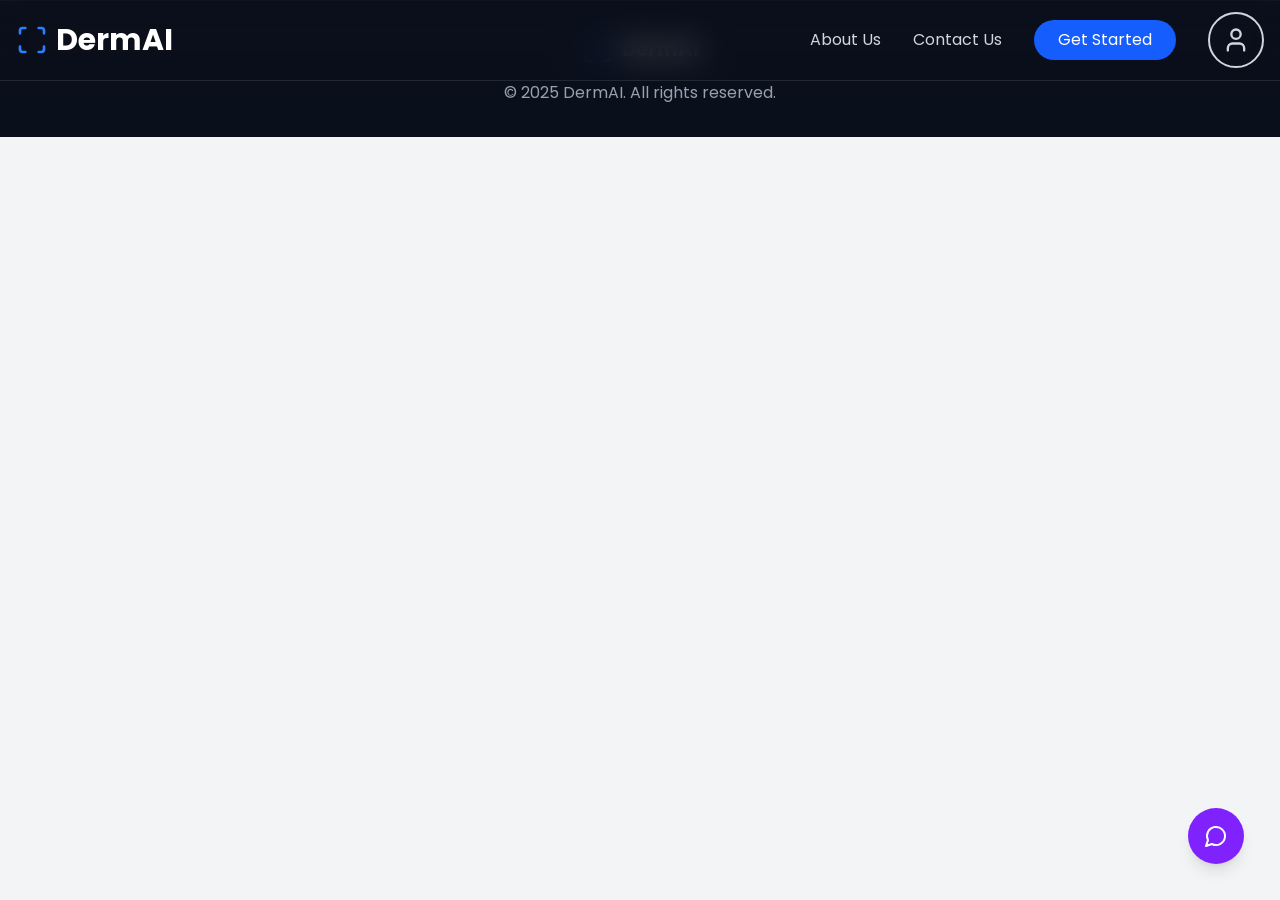
==== index.html @ a636738c "Updates" ====
<!doctype html>
<html lang="en">
  <head>
    <meta charset="UTF-8" />
    <link rel="icon" href="/scan.svg" className="text-white" />
    <meta name="viewport" content="width=device-width, initial-scale=1.0" />
    <title>DermAI</title>
    <script type="module" crossorigin src="/assets/index-eKebyWhx.js"></script>
    <link rel="stylesheet" crossorigin href="/assets/index-0vmcXvey.css">
  </head>
  <body>
    <div id="root"></div>
  </body>
</html>
---- assets/index-0vmcXvey.css ----
@import"https://fonts.googleapis.com/css2?family=Poppins:wght@300;400;600;700&display=swap";/*! tailwindcss v4.0.17 | MIT License | https://tailwindcss.com */@layer theme{:root,:host{--font-sans:ui-sans-serif,system-ui,sans-serif,"Apple Color Emoji","Segoe UI Emoji","Segoe UI Symbol","Noto Color Emoji";--font-mono:ui-monospace,SFMono-Regular,Menlo,Monaco,Consolas,"Liberation Mono","Courier New",monospace;--color-red-50:oklch(.971 .013 17.38);--color-red-400:oklch(.704 .191 22.216);--color-red-600:oklch(.577 .245 27.325);--color-red-700:oklch(.505 .213 27.518);--color-red-900:oklch(.396 .141 25.723);--color-yellow-400:oklch(.852 .199 91.936);--color-yellow-500:oklch(.795 .184 86.047);--color-green-100:oklch(.962 .044 156.743);--color-green-400:oklch(.792 .209 151.711);--color-green-500:oklch(.723 .219 149.579);--color-green-600:oklch(.627 .194 149.214);--color-green-700:oklch(.527 .154 150.069);--color-green-800:oklch(.448 .119 151.328);--color-blue-50:oklch(.97 .014 254.604);--color-blue-100:oklch(.932 .032 255.585);--color-blue-200:oklch(.882 .059 254.128);--color-blue-300:oklch(.809 .105 251.813);--color-blue-400:oklch(.707 .165 254.624);--color-blue-500:oklch(.623 .214 259.815);--color-blue-600:oklch(.546 .245 262.881);--color-blue-700:oklch(.488 .243 264.376);--color-blue-800:oklch(.424 .199 265.638);--color-blue-900:oklch(.379 .146 265.522);--color-violet-600:oklch(.541 .281 293.009);--color-violet-700:oklch(.491 .27 292.581);--color-purple-400:oklch(.714 .203 305.504);--color-purple-500:oklch(.627 .265 303.9);--color-purple-600:oklch(.558 .288 302.321);--color-purple-700:oklch(.496 .265 301.924);--color-pink-400:oklch(.718 .202 349.761);--color-gray-50:oklch(.985 .002 247.839);--color-gray-100:oklch(.967 .003 264.542);--color-gray-200:oklch(.928 .006 264.531);--color-gray-300:oklch(.872 .01 258.338);--color-gray-400:oklch(.707 .022 261.325);--color-gray-500:oklch(.551 .027 264.364);--color-gray-600:oklch(.446 .03 256.802);--color-gray-700:oklch(.373 .034 259.733);--color-gray-800:oklch(.278 .033 256.848);--color-gray-900:oklch(.21 .034 264.665);--color-black:#000;--color-white:#fff;--spacing:.25rem;--container-xs:20rem;--container-md:28rem;--container-2xl:42rem;--container-3xl:48rem;--container-4xl:56rem;--container-5xl:64rem;--container-6xl:72rem;--container-7xl:80rem;--text-xs:.75rem;--text-xs--line-height:calc(1/.75);--text-sm:.875rem;--text-sm--line-height:calc(1.25/.875);--text-base:1rem;--text-base--line-height: 1.5 ;--text-lg:1.125rem;--text-lg--line-height:calc(1.75/1.125);--text-xl:1.25rem;--text-xl--line-height:calc(1.75/1.25);--text-2xl:1.5rem;--text-2xl--line-height:calc(2/1.5);--text-3xl:1.875rem;--text-3xl--line-height: 1.2 ;--text-4xl:2.25rem;--text-4xl--line-height:calc(2.5/2.25);--text-5xl:3rem;--text-5xl--line-height:1;--text-7xl:4.5rem;--text-7xl--line-height:1;--font-weight-medium:500;--font-weight-semibold:600;--font-weight-bold:700;--font-weight-extrabold:800;--tracking-wider:.05em;--leading-relaxed:1.625;--radius-md:.375rem;--radius-lg:.5rem;--radius-xl:.75rem;--radius-2xl:1rem;--radius-3xl:1.5rem;--animate-pulse:pulse 2s cubic-bezier(.4,0,.6,1)infinite;--blur-md:12px;--blur-lg:16px;--blur-xl:24px;--blur-3xl:64px;--default-transition-duration:.15s;--default-transition-timing-function:cubic-bezier(.4,0,.2,1);--default-font-family:var(--font-sans);--default-mono-font-family:var(--font-mono)}}@layer base{*,:after,:before,::backdrop{box-sizing:border-box;border:0 solid;margin:0;padding:0}::file-selector-button{box-sizing:border-box;border:0 solid;margin:0;padding:0}html,:host{-webkit-text-size-adjust:100%;-moz-tab-size:4;tab-size:4;line-height:1.5;font-family:var(--default-font-family,ui-sans-serif,system-ui,sans-serif,"Apple Color Emoji","Segoe UI Emoji","Segoe UI Symbol","Noto Color Emoji");font-feature-settings:var(--default-font-feature-settings,normal);font-variation-settings:var(--default-font-variation-settings,normal);-webkit-tap-highlight-color:transparent}hr{height:0;color:inherit;border-top-width:1px}abbr:where([title]){-webkit-text-decoration:underline dotted;text-decoration:underline dotted}h1,h2,h3,h4,h5,h6{font-size:inherit;font-weight:inherit}a{color:inherit;-webkit-text-decoration:inherit;text-decoration:inherit}b,strong{font-weight:bolder}code,kbd,samp,pre{font-family:var(--default-mono-font-family,ui-monospace,SFMono-Regular,Menlo,Monaco,Consolas,"Liberation Mono","Courier New",monospace);font-feature-settings:var(--default-mono-font-feature-settings,normal);font-variation-settings:var(--default-mono-font-variation-settings,normal);font-size:1em}small{font-size:80%}sub,sup{vertical-align:baseline;font-size:75%;line-height:0;position:relative}sub{bottom:-.25em}sup{top:-.5em}table{text-indent:0;border-color:inherit;border-collapse:collapse}:-moz-focusring{outline:auto}progress{vertical-align:baseline}summary{display:list-item}ol,ul,menu{list-style:none}img,svg,video,canvas,audio,iframe,embed,object{vertical-align:middle;display:block}img,video{max-width:100%;height:auto}button,input,select,optgroup,textarea{font:inherit;font-feature-settings:inherit;font-variation-settings:inherit;letter-spacing:inherit;color:inherit;opacity:1;background-color:#0000;border-radius:0}::file-selector-button{font:inherit;font-feature-settings:inherit;font-variation-settings:inherit;letter-spacing:inherit;color:inherit;opacity:1;background-color:#0000;border-radius:0}:where(select:is([multiple],[size])) optgroup{font-weight:bolder}:where(select:is([multiple],[size])) optgroup option{padding-inline-start:20px}::file-selector-button{margin-inline-end:4px}::placeholder{opacity:1}@supports (not ((-webkit-appearance:-apple-pay-button))) or (contain-intrinsic-size:1px){::placeholder{color:color-mix(in oklab,currentColor 50%,transparent)}}textarea{resize:vertical}::-webkit-search-decoration{-webkit-appearance:none}::-webkit-date-and-time-value{min-height:1lh;text-align:inherit}::-webkit-datetime-edit{display:inline-flex}::-webkit-datetime-edit-fields-wrapper{padding:0}::-webkit-datetime-edit{padding-block:0}::-webkit-datetime-edit-year-field{padding-block:0}::-webkit-datetime-edit-month-field{padding-block:0}::-webkit-datetime-edit-day-field{padding-block:0}::-webkit-datetime-edit-hour-field{padding-block:0}::-webkit-datetime-edit-minute-field{padding-block:0}::-webkit-datetime-edit-second-field{padding-block:0}::-webkit-datetime-edit-millisecond-field{padding-block:0}::-webkit-datetime-edit-meridiem-field{padding-block:0}:-moz-ui-invalid{box-shadow:none}button,input:where([type=button],[type=reset],[type=submit]){-webkit-appearance:button;-moz-appearance:button;appearance:button}::file-selector-button{-webkit-appearance:button;-moz-appearance:button;appearance:button}::-webkit-inner-spin-button{height:auto}::-webkit-outer-spin-button{height:auto}[hidden]:where(:not([hidden=until-found])){display:none!important}}@layer components;@layer utilities{.pointer-events-none{pointer-events:none}.absolute{position:absolute}.fixed{position:fixed}.relative{position:relative}.inset-0{inset:calc(var(--spacing)*0)}.inset-y-0{inset-block:calc(var(--spacing)*0)}.-top-20{top:calc(var(--spacing)*-20)}.top-1\/2{top:50%}.-right-8{right:calc(var(--spacing)*-8)}.-right-20{right:calc(var(--spacing)*-20)}.right-9{right:calc(var(--spacing)*9)}.-bottom-20{bottom:calc(var(--spacing)*-20)}.bottom-9{bottom:calc(var(--spacing)*9)}.-left-20{left:calc(var(--spacing)*-20)}.left-0{left:calc(var(--spacing)*0)}.z-50{z-index:50}.container{width:100%}@media (width>=40rem){.container{max-width:40rem}}@media (width>=48rem){.container{max-width:48rem}}@media (width>=64rem){.container{max-width:64rem}}@media (width>=80rem){.container{max-width:80rem}}@media (width>=96rem){.container{max-width:96rem}}.mx-auto{margin-inline:auto}.my-4{margin-block:calc(var(--spacing)*4)}.mt-1{margin-top:calc(var(--spacing)*1)}.mt-2{margin-top:calc(var(--spacing)*2)}.mt-3{margin-top:calc(var(--spacing)*3)}.mt-4{margin-top:calc(var(--spacing)*4)}.mt-6{margin-top:calc(var(--spacing)*6)}.mt-12{margin-top:calc(var(--spacing)*12)}.mt-28{margin-top:calc(var(--spacing)*28)}.mr-1{margin-right:calc(var(--spacing)*1)}.mr-1\.5{margin-right:calc(var(--spacing)*1.5)}.mr-2{margin-right:calc(var(--spacing)*2)}.mb-1{margin-bottom:calc(var(--spacing)*1)}.mb-2{margin-bottom:calc(var(--spacing)*2)}.mb-3{margin-bottom:calc(var(--spacing)*3)}.mb-4{margin-bottom:calc(var(--spacing)*4)}.mb-6{margin-bottom:calc(var(--spacing)*6)}.mb-8{margin-bottom:calc(var(--spacing)*8)}.mb-12{margin-bottom:calc(var(--spacing)*12)}.mb-16{margin-bottom:calc(var(--spacing)*16)}.mb-20{margin-bottom:calc(var(--spacing)*20)}.ml-1{margin-left:calc(var(--spacing)*1)}.line-clamp-2{-webkit-line-clamp:2;-webkit-box-orient:vertical;display:-webkit-box;overflow:hidden}.block{display:block}.flex{display:flex}.grid{display:grid}.hidden{display:none}.inline{display:inline}.inline-flex{display:inline-flex}.h-2{height:calc(var(--spacing)*2)}.h-3{height:calc(var(--spacing)*3)}.h-4{height:calc(var(--spacing)*4)}.h-5{height:calc(var(--spacing)*5)}.h-6{height:calc(var(--spacing)*6)}.h-7{height:calc(var(--spacing)*7)}.h-8{height:calc(var(--spacing)*8)}.h-10{height:calc(var(--spacing)*10)}.h-12{height:calc(var(--spacing)*12)}.h-16{height:calc(var(--spacing)*16)}.h-20{height:calc(var(--spacing)*20)}.h-24{height:calc(var(--spacing)*24)}.h-32{height:calc(var(--spacing)*32)}.h-40{height:calc(var(--spacing)*40)}.h-\[500px\]{height:500px}.min-h-screen{min-height:100vh}.w-2{width:calc(var(--spacing)*2)}.w-2xl{width:var(--container-2xl)}.w-3{width:calc(var(--spacing)*3)}.w-4{width:calc(var(--spacing)*4)}.w-5{width:calc(var(--spacing)*5)}.w-6{width:calc(var(--spacing)*6)}.w-7{width:calc(var(--spacing)*7)}.w-8{width:calc(var(--spacing)*8)}.w-10{width:calc(var(--spacing)*10)}.w-12{width:calc(var(--spacing)*12)}.w-16{width:calc(var(--spacing)*16)}.w-20{width:calc(var(--spacing)*20)}.w-32{width:calc(var(--spacing)*32)}.w-96{width:calc(var(--spacing)*96)}.w-\[400px\]{width:400px}.w-\[500px\]{width:500px}.w-auto{width:auto}.w-fit{width:fit-content}.w-full{width:100%}.max-w-2xl{max-width:var(--container-2xl)}.max-w-3xl{max-width:var(--container-3xl)}.max-w-4xl{max-width:var(--container-4xl)}.max-w-5xl{max-width:var(--container-5xl)}.max-w-6xl{max-width:var(--container-6xl)}.max-w-7xl{max-width:var(--container-7xl)}.max-w-md{max-width:var(--container-md)}.max-w-xs{max-width:var(--container-xs)}.min-w-0{min-width:calc(var(--spacing)*0)}.min-w-full{min-width:100%}.flex-1{flex:1}.flex-shrink-0{flex-shrink:0}.flex-grow{flex-grow:1}.-translate-y-1\/2{--tw-translate-y: -50% ;translate:var(--tw-translate-x)var(--tw-translate-y)}.transform{transform:var(--tw-rotate-x)var(--tw-rotate-y)var(--tw-rotate-z)var(--tw-skew-x)var(--tw-skew-y)}.animate-pulse{animation:var(--animate-pulse)}.cursor-pointer{cursor:pointer}.grid-cols-1{grid-template-columns:repeat(1,minmax(0,1fr))}.grid-cols-2{grid-template-columns:repeat(2,minmax(0,1fr))}.flex-col{flex-direction:column}.flex-wrap{flex-wrap:wrap}.items-center{align-items:center}.items-start{align-items:flex-start}.justify-between{justify-content:space-between}.justify-center{justify-content:center}.justify-end{justify-content:flex-end}.gap-1{gap:calc(var(--spacing)*1)}.gap-2{gap:calc(var(--spacing)*2)}.gap-3{gap:calc(var(--spacing)*3)}.gap-4{gap:calc(var(--spacing)*4)}.gap-6{gap:calc(var(--spacing)*6)}.gap-8{gap:calc(var(--spacing)*8)}:where(.space-y-2>:not(:last-child)){--tw-space-y-reverse:0;margin-block-start:calc(calc(var(--spacing)*2)*var(--tw-space-y-reverse));margin-block-end:calc(calc(var(--spacing)*2)*calc(1 - var(--tw-space-y-reverse)))}:where(.space-y-3>:not(:last-child)){--tw-space-y-reverse:0;margin-block-start:calc(calc(var(--spacing)*3)*var(--tw-space-y-reverse));margin-block-end:calc(calc(var(--spacing)*3)*calc(1 - var(--tw-space-y-reverse)))}:where(.space-y-4>:not(:last-child)){--tw-space-y-reverse:0;margin-block-start:calc(calc(var(--spacing)*4)*var(--tw-space-y-reverse));margin-block-end:calc(calc(var(--spacing)*4)*calc(1 - var(--tw-space-y-reverse)))}:where(.space-y-6>:not(:last-child)){--tw-space-y-reverse:0;margin-block-start:calc(calc(var(--spacing)*6)*var(--tw-space-y-reverse));margin-block-end:calc(calc(var(--spacing)*6)*calc(1 - var(--tw-space-y-reverse)))}:where(.space-x-2>:not(:last-child)){--tw-space-x-reverse:0;margin-inline-start:calc(calc(var(--spacing)*2)*var(--tw-space-x-reverse));margin-inline-end:calc(calc(var(--spacing)*2)*calc(1 - var(--tw-space-x-reverse)))}:where(.space-x-8>:not(:last-child)){--tw-space-x-reverse:0;margin-inline-start:calc(calc(var(--spacing)*8)*var(--tw-space-x-reverse));margin-inline-end:calc(calc(var(--spacing)*8)*calc(1 - var(--tw-space-x-reverse)))}:where(.divide-y>:not(:last-child)){--tw-divide-y-reverse:0;border-bottom-style:var(--tw-border-style);border-top-style:var(--tw-border-style);border-top-width:calc(1px*var(--tw-divide-y-reverse));border-bottom-width:calc(1px*calc(1 - var(--tw-divide-y-reverse)))}:where(.divide-gray-200>:not(:last-child)){border-color:var(--color-gray-200)}.truncate{text-overflow:ellipsis;white-space:nowrap;overflow:hidden}.overflow-hidden{overflow:hidden}.overflow-x-auto{overflow-x:auto}.rounded{border-radius:.25rem}.rounded-2xl{border-radius:var(--radius-2xl)}.rounded-3xl{border-radius:var(--radius-3xl)}.rounded-full{border-radius:3.40282e38px}.rounded-lg{border-radius:var(--radius-lg)}.rounded-md{border-radius:var(--radius-md)}.rounded-xl{border-radius:var(--radius-xl)}.border{border-style:var(--tw-border-style);border-width:1px}.border-2{border-style:var(--tw-border-style);border-width:2px}.border-t{border-top-style:var(--tw-border-style);border-top-width:1px}.border-b{border-bottom-style:var(--tw-border-style);border-bottom-width:1px}.border-dashed{--tw-border-style:dashed;border-style:dashed}.border-black\/10{border-color:color-mix(in oklab,var(--color-black)10%,transparent)}.border-gray-200{border-color:var(--color-gray-200)}.border-gray-300{border-color:var(--color-gray-300)}.border-gray-700{border-color:var(--color-gray-700)}.border-gray-900{border-color:var(--color-gray-900)}.border-transparent{border-color:#0000}.border-white\/10{border-color:color-mix(in oklab,var(--color-white)10%,transparent)}.border-white\/20{border-color:color-mix(in oklab,var(--color-white)20%,transparent)}.border-yellow-500\/30{border-color:color-mix(in oklab,var(--color-yellow-500)30%,transparent)}.bg-\[\#0A0F1C\]{background-color:#0a0f1c}.bg-\[\#0A0F1C\]\/60{background-color:#0a0f1c99}.bg-black\/5{background-color:color-mix(in oklab,var(--color-black)5%,transparent)}.bg-black\/60{background-color:color-mix(in oklab,var(--color-black)60%,transparent)}.bg-blue-100{background-color:var(--color-blue-100)}.bg-blue-200{background-color:var(--color-blue-200)}.bg-blue-500\/20{background-color:color-mix(in oklab,var(--color-blue-500)20%,transparent)}.bg-blue-600{background-color:var(--color-blue-600)}.bg-blue-600\/20{background-color:color-mix(in oklab,var(--color-blue-600)20%,transparent)}.bg-gray-50{background-color:var(--color-gray-50)}.bg-gray-400{background-color:var(--color-gray-400)}.bg-gray-800{background-color:var(--color-gray-800)}.bg-gray-800\/50{background-color:color-mix(in oklab,var(--color-gray-800)50%,transparent)}.bg-green-100{background-color:var(--color-green-100)}.bg-green-400{background-color:var(--color-green-400)}.bg-green-600{background-color:var(--color-green-600)}.bg-purple-500\/20{background-color:color-mix(in oklab,var(--color-purple-500)20%,transparent)}.bg-red-600\/10{background-color:color-mix(in oklab,var(--color-red-600)10%,transparent)}.bg-red-600\/90{background-color:color-mix(in oklab,var(--color-red-600)90%,transparent)}.bg-violet-600{background-color:var(--color-violet-600)}.bg-white{background-color:var(--color-white)}.bg-white\/5{background-color:color-mix(in oklab,var(--color-white)5%,transparent)}.bg-white\/10{background-color:color-mix(in oklab,var(--color-white)10%,transparent)}.bg-yellow-500\/10{background-color:color-mix(in oklab,var(--color-yellow-500)10%,transparent)}.bg-gradient-to-b{--tw-gradient-position:to bottom in oklab;background-image:linear-gradient(var(--tw-gradient-stops))}.bg-gradient-to-br{--tw-gradient-position:to bottom right in oklab;background-image:linear-gradient(var(--tw-gradient-stops))}.bg-gradient-to-r{--tw-gradient-position:to right in oklab;background-image:linear-gradient(var(--tw-gradient-stops))}.from-\[\#0A0F1C\]{--tw-gradient-from:#0a0f1c;--tw-gradient-stops:var(--tw-gradient-via-stops,var(--tw-gradient-position),var(--tw-gradient-from)var(--tw-gradient-from-position),var(--tw-gradient-to)var(--tw-gradient-to-position))}.from-blue-400{--tw-gradient-from:var(--color-blue-400);--tw-gradient-stops:var(--tw-gradient-via-stops,var(--tw-gradient-position),var(--tw-gradient-from)var(--tw-gradient-from-position),var(--tw-gradient-to)var(--tw-gradient-to-position))}.from-blue-600{--tw-gradient-from:var(--color-blue-600);--tw-gradient-stops:var(--tw-gradient-via-stops,var(--tw-gradient-position),var(--tw-gradient-from)var(--tw-gradient-from-position),var(--tw-gradient-to)var(--tw-gradient-to-position))}.from-green-600{--tw-gradient-from:var(--color-green-600);--tw-gradient-stops:var(--tw-gradient-via-stops,var(--tw-gradient-position),var(--tw-gradient-from)var(--tw-gradient-from-position),var(--tw-gradient-to)var(--tw-gradient-to-position))}.from-purple-600{--tw-gradient-from:var(--color-purple-600);--tw-gradient-stops:var(--tw-gradient-via-stops,var(--tw-gradient-position),var(--tw-gradient-from)var(--tw-gradient-from-position),var(--tw-gradient-to)var(--tw-gradient-to-position))}.from-red-600{--tw-gradient-from:var(--color-red-600);--tw-gradient-stops:var(--tw-gradient-via-stops,var(--tw-gradient-position),var(--tw-gradient-from)var(--tw-gradient-from-position),var(--tw-gradient-to)var(--tw-gradient-to-position))}.to-\[\#05080F\]{--tw-gradient-to:#05080f;--tw-gradient-stops:var(--tw-gradient-via-stops,var(--tw-gradient-position),var(--tw-gradient-from)var(--tw-gradient-from-position),var(--tw-gradient-to)var(--tw-gradient-to-position))}.to-green-400{--tw-gradient-to:var(--color-green-400);--tw-gradient-stops:var(--tw-gradient-via-stops,var(--tw-gradient-position),var(--tw-gradient-from)var(--tw-gradient-from-position),var(--tw-gradient-to)var(--tw-gradient-to-position))}.to-pink-400{--tw-gradient-to:var(--color-pink-400);--tw-gradient-stops:var(--tw-gradient-via-stops,var(--tw-gradient-position),var(--tw-gradient-from)var(--tw-gradient-from-position),var(--tw-gradient-to)var(--tw-gradient-to-position))}.to-purple-400{--tw-gradient-to:var(--color-purple-400);--tw-gradient-stops:var(--tw-gradient-via-stops,var(--tw-gradient-position),var(--tw-gradient-from)var(--tw-gradient-from-position),var(--tw-gradient-to)var(--tw-gradient-to-position))}.to-purple-600{--tw-gradient-to:var(--color-purple-600);--tw-gradient-stops:var(--tw-gradient-via-stops,var(--tw-gradient-position),var(--tw-gradient-from)var(--tw-gradient-from-position),var(--tw-gradient-to)var(--tw-gradient-to-position))}.bg-clip-text{-webkit-background-clip:text;background-clip:text}.object-cover{object-fit:cover}.p-1{padding:calc(var(--spacing)*1)}.p-3{padding:calc(var(--spacing)*3)}.p-4{padding:calc(var(--spacing)*4)}.p-5{padding:calc(var(--spacing)*5)}.p-6{padding:calc(var(--spacing)*6)}.p-8{padding:calc(var(--spacing)*8)}.px-2{padding-inline:calc(var(--spacing)*2)}.px-2\.5{padding-inline:calc(var(--spacing)*2.5)}.px-3{padding-inline:calc(var(--spacing)*3)}.px-4{padding-inline:calc(var(--spacing)*4)}.px-6{padding-inline:calc(var(--spacing)*6)}.px-8{padding-inline:calc(var(--spacing)*8)}.px-12{padding-inline:calc(var(--spacing)*12)}.py-0\.5{padding-block:calc(var(--spacing)*.5)}.py-1{padding-block:calc(var(--spacing)*1)}.py-1\.5{padding-block:calc(var(--spacing)*1.5)}.py-2{padding-block:calc(var(--spacing)*2)}.py-3{padding-block:calc(var(--spacing)*3)}.py-4{padding-block:calc(var(--spacing)*4)}.py-5{padding-block:calc(var(--spacing)*5)}.py-8{padding-block:calc(var(--spacing)*8)}.py-12{padding-block:calc(var(--spacing)*12)}.py-16{padding-block:calc(var(--spacing)*16)}.py-20{padding-block:calc(var(--spacing)*20)}.py-28{padding-block:calc(var(--spacing)*28)}.py-32{padding-block:calc(var(--spacing)*32)}.pt-32{padding-top:calc(var(--spacing)*32)}.pr-3{padding-right:calc(var(--spacing)*3)}.pr-10{padding-right:calc(var(--spacing)*10)}.pb-20{padding-bottom:calc(var(--spacing)*20)}.pl-3{padding-left:calc(var(--spacing)*3)}.pl-10{padding-left:calc(var(--spacing)*10)}.text-center{text-align:center}.text-left{text-align:left}.text-2xl{font-size:var(--text-2xl);line-height:var(--tw-leading,var(--text-2xl--line-height))}.text-3xl{font-size:var(--text-3xl);line-height:var(--tw-leading,var(--text-3xl--line-height))}.text-4xl{font-size:var(--text-4xl);line-height:var(--tw-leading,var(--text-4xl--line-height))}.text-5xl{font-size:var(--text-5xl);line-height:var(--tw-leading,var(--text-5xl--line-height))}.text-base{font-size:var(--text-base);line-height:var(--tw-leading,var(--text-base--line-height))}.text-lg{font-size:var(--text-lg);line-height:var(--tw-leading,var(--text-lg--line-height))}.text-sm{font-size:var(--text-sm);line-height:var(--tw-leading,var(--text-sm--line-height))}.text-xl{font-size:var(--text-xl);line-height:var(--tw-leading,var(--text-xl--line-height))}.text-xs{font-size:var(--text-xs);line-height:var(--tw-leading,var(--text-xs--line-height))}.leading-5{--tw-leading:calc(var(--spacing)*5);line-height:calc(var(--spacing)*5)}.leading-relaxed{--tw-leading:var(--leading-relaxed);line-height:var(--leading-relaxed)}.font-bold{--tw-font-weight:var(--font-weight-bold);font-weight:var(--font-weight-bold)}.font-extrabold{--tw-font-weight:var(--font-weight-extrabold);font-weight:var(--font-weight-extrabold)}.font-medium{--tw-font-weight:var(--font-weight-medium);font-weight:var(--font-weight-medium)}.font-semibold{--tw-font-weight:var(--font-weight-semibold);font-weight:var(--font-weight-semibold)}.tracking-wider{--tw-tracking:var(--tracking-wider);letter-spacing:var(--tracking-wider)}.whitespace-nowrap{white-space:nowrap}.text-blue-400{color:var(--color-blue-400)}.text-blue-500{color:var(--color-blue-500)}.text-blue-600{color:var(--color-blue-600)}.text-blue-800{color:var(--color-blue-800)}.text-gray-50{color:var(--color-gray-50)}.text-gray-100{color:var(--color-gray-100)}.text-gray-200{color:var(--color-gray-200)}.text-gray-300{color:var(--color-gray-300)}.text-gray-400{color:var(--color-gray-400)}.text-gray-500{color:var(--color-gray-500)}.text-gray-600{color:var(--color-gray-600)}.text-gray-700{color:var(--color-gray-700)}.text-gray-800{color:var(--color-gray-800)}.text-gray-900{color:var(--color-gray-900)}.text-green-400{color:var(--color-green-400)}.text-green-800{color:var(--color-green-800)}.text-purple-400{color:var(--color-purple-400)}.text-red-400{color:var(--color-red-400)}.text-red-600{color:var(--color-red-600)}.text-transparent{color:#0000}.text-white{color:var(--color-white)}.text-white\/80{color:color-mix(in oklab,var(--color-white)80%,transparent)}.text-yellow-400{color:var(--color-yellow-400)}.lowercase{text-transform:lowercase}.uppercase{text-transform:uppercase}.placeholder-gray-400::placeholder{color:var(--color-gray-400)}.placeholder-gray-500::placeholder{color:var(--color-gray-500)}.opacity-0{opacity:0}.shadow{--tw-shadow:0 1px 3px 0 var(--tw-shadow-color,#0000001a),0 1px 2px -1px var(--tw-shadow-color,#0000001a);box-shadow:var(--tw-inset-shadow),var(--tw-inset-ring-shadow),var(--tw-ring-offset-shadow),var(--tw-ring-shadow),var(--tw-shadow)}.shadow-lg{--tw-shadow:0 10px 15px -3px var(--tw-shadow-color,#0000001a),0 4px 6px -4px var(--tw-shadow-color,#0000001a);box-shadow:var(--tw-inset-shadow),var(--tw-inset-ring-shadow),var(--tw-ring-offset-shadow),var(--tw-ring-shadow),var(--tw-shadow)}.shadow-md{--tw-shadow:0 4px 6px -1px var(--tw-shadow-color,#0000001a),0 2px 4px -2px var(--tw-shadow-color,#0000001a);box-shadow:var(--tw-inset-shadow),var(--tw-inset-ring-shadow),var(--tw-ring-offset-shadow),var(--tw-ring-shadow),var(--tw-shadow)}.shadow-sm{--tw-shadow:0 1px 3px 0 var(--tw-shadow-color,#0000001a),0 1px 2px -1px var(--tw-shadow-color,#0000001a);box-shadow:var(--tw-inset-shadow),var(--tw-inset-ring-shadow),var(--tw-ring-offset-shadow),var(--tw-ring-shadow),var(--tw-shadow)}.blur-3xl{--tw-blur:blur(var(--blur-3xl));filter:var(--tw-blur,)var(--tw-brightness,)var(--tw-contrast,)var(--tw-grayscale,)var(--tw-hue-rotate,)var(--tw-invert,)var(--tw-saturate,)var(--tw-sepia,)var(--tw-drop-shadow,)}.backdrop-blur-lg{--tw-backdrop-blur:blur(var(--blur-lg));-webkit-backdrop-filter:var(--tw-backdrop-blur,)var(--tw-backdrop-brightness,)var(--tw-backdrop-contrast,)var(--tw-backdrop-grayscale,)var(--tw-backdrop-hue-rotate,)var(--tw-backdrop-invert,)var(--tw-backdrop-opacity,)var(--tw-backdrop-saturate,)var(--tw-backdrop-sepia,);backdrop-filter:var(--tw-backdrop-blur,)var(--tw-backdrop-brightness,)var(--tw-backdrop-contrast,)var(--tw-backdrop-grayscale,)var(--tw-backdrop-hue-rotate,)var(--tw-backdrop-invert,)var(--tw-backdrop-opacity,)var(--tw-backdrop-saturate,)var(--tw-backdrop-sepia,)}.backdrop-blur-md{--tw-backdrop-blur:blur(var(--blur-md));-webkit-backdrop-filter:var(--tw-backdrop-blur,)var(--tw-backdrop-brightness,)var(--tw-backdrop-contrast,)var(--tw-backdrop-grayscale,)var(--tw-backdrop-hue-rotate,)var(--tw-backdrop-invert,)var(--tw-backdrop-opacity,)var(--tw-backdrop-saturate,)var(--tw-backdrop-sepia,);backdrop-filter:var(--tw-backdrop-blur,)var(--tw-backdrop-brightness,)var(--tw-backdrop-contrast,)var(--tw-backdrop-grayscale,)var(--tw-backdrop-hue-rotate,)var(--tw-backdrop-invert,)var(--tw-backdrop-opacity,)var(--tw-backdrop-saturate,)var(--tw-backdrop-sepia,)}.backdrop-blur-xl{--tw-backdrop-blur:blur(var(--blur-xl));-webkit-backdrop-filter:var(--tw-backdrop-blur,)var(--tw-backdrop-brightness,)var(--tw-backdrop-contrast,)var(--tw-backdrop-grayscale,)var(--tw-backdrop-hue-rotate,)var(--tw-backdrop-invert,)var(--tw-backdrop-opacity,)var(--tw-backdrop-saturate,)var(--tw-backdrop-sepia,);backdrop-filter:var(--tw-backdrop-blur,)var(--tw-backdrop-brightness,)var(--tw-backdrop-contrast,)var(--tw-backdrop-grayscale,)var(--tw-backdrop-hue-rotate,)var(--tw-backdrop-invert,)var(--tw-backdrop-opacity,)var(--tw-backdrop-saturate,)var(--tw-backdrop-sepia,)}.transition{transition-property:color,background-color,border-color,outline-color,text-decoration-color,fill,stroke,--tw-gradient-from,--tw-gradient-via,--tw-gradient-to,opacity,box-shadow,transform,translate,scale,rotate,filter,-webkit-backdrop-filter,backdrop-filter;transition-timing-function:var(--tw-ease,var(--default-transition-timing-function));transition-duration:var(--tw-duration,var(--default-transition-duration))}.transition-all{transition-property:all;transition-timing-function:var(--tw-ease,var(--default-transition-timing-function));transition-duration:var(--tw-duration,var(--default-transition-duration))}.transition-colors{transition-property:color,background-color,border-color,outline-color,text-decoration-color,fill,stroke,--tw-gradient-from,--tw-gradient-via,--tw-gradient-to;transition-timing-function:var(--tw-ease,var(--default-transition-timing-function));transition-duration:var(--tw-duration,var(--default-transition-duration))}.transition-opacity{transition-property:opacity;transition-timing-function:var(--tw-ease,var(--default-transition-timing-function));transition-duration:var(--tw-duration,var(--default-transition-duration))}.transition-transform{transition-property:transform,translate,scale,rotate;transition-timing-function:var(--tw-ease,var(--default-transition-timing-function));transition-duration:var(--tw-duration,var(--default-transition-duration))}.duration-300{--tw-duration:.3s;transition-duration:.3s}.duration-500{--tw-duration:.5s;transition-duration:.5s}@media (hover:hover){.group-hover\:scale-110:is(:where(.group):hover *){--tw-scale-x:110%;--tw-scale-y:110%;--tw-scale-z:110%;scale:var(--tw-scale-x)var(--tw-scale-y)}.group-hover\:rotate-y-360:is(:where(.group):hover *){--tw-rotate-y:rotateY(360deg);transform:var(--tw-rotate-x)var(--tw-rotate-y)var(--tw-rotate-z)var(--tw-skew-x)var(--tw-skew-y)}.group-hover\:opacity-100:is(:where(.group):hover *){opacity:1}}.file\:mr-4::file-selector-button{margin-right:calc(var(--spacing)*4)}.file\:rounded-xl::file-selector-button{border-radius:var(--radius-xl)}.file\:border-0::file-selector-button{border-style:var(--tw-border-style);border-width:0}.file\:bg-blue-50::file-selector-button{background-color:var(--color-blue-50)}.file\:px-4::file-selector-button{padding-inline:calc(var(--spacing)*4)}.file\:py-2::file-selector-button{padding-block:calc(var(--spacing)*2)}.file\:text-sm::file-selector-button{font-size:var(--text-sm);line-height:var(--tw-leading,var(--text-sm--line-height))}.file\:font-semibold::file-selector-button{--tw-font-weight:var(--font-weight-semibold);font-weight:var(--font-weight-semibold)}.file\:text-blue-700::file-selector-button{color:var(--color-blue-700)}@media (hover:hover){.hover\:scale-110:hover{--tw-scale-x:110%;--tw-scale-y:110%;--tw-scale-z:110%;scale:var(--tw-scale-x)var(--tw-scale-y)}.hover\:scale-125:hover{--tw-scale-x:125%;--tw-scale-y:125%;--tw-scale-z:125%;scale:var(--tw-scale-x)var(--tw-scale-y)}.hover\:border:hover{border-style:var(--tw-border-style);border-width:1px}.hover\:border-gray-100:hover{border-color:var(--color-gray-100)}.hover\:border-gray-200:hover{border-color:var(--color-gray-200)}.hover\:border-white:hover{border-color:var(--color-white)}.hover\:bg-blue-600\/30:hover{background-color:color-mix(in oklab,var(--color-blue-600)30%,transparent)}.hover\:bg-blue-700:hover{background-color:var(--color-blue-700)}.hover\:bg-gray-50:hover{background-color:var(--color-gray-50)}.hover\:bg-gray-200\/10:hover{background-color:color-mix(in oklab,var(--color-gray-200)10%,transparent)}.hover\:bg-gray-700:hover{background-color:var(--color-gray-700)}.hover\:bg-green-700:hover{background-color:var(--color-green-700)}.hover\:bg-purple-700:hover{background-color:var(--color-purple-700)}.hover\:bg-red-50:hover{background-color:var(--color-red-50)}.hover\:bg-red-600\/20:hover{background-color:color-mix(in oklab,var(--color-red-600)20%,transparent)}.hover\:bg-red-700:hover{background-color:var(--color-red-700)}.hover\:bg-violet-700:hover{background-color:var(--color-violet-700)}.hover\:bg-white\/10:hover{background-color:color-mix(in oklab,var(--color-white)10%,transparent)}.hover\:bg-white\/20:hover{background-color:color-mix(in oklab,var(--color-white)20%,transparent)}.hover\:from-blue-700:hover{--tw-gradient-from:var(--color-blue-700);--tw-gradient-stops:var(--tw-gradient-via-stops,var(--tw-gradient-position),var(--tw-gradient-from)var(--tw-gradient-from-position),var(--tw-gradient-to)var(--tw-gradient-to-position))}.hover\:to-purple-700:hover{--tw-gradient-to:var(--color-purple-700);--tw-gradient-stops:var(--tw-gradient-via-stops,var(--tw-gradient-position),var(--tw-gradient-from)var(--tw-gradient-from-position),var(--tw-gradient-to)var(--tw-gradient-to-position))}.hover\:text-blue-300:hover{color:var(--color-blue-300)}.hover\:text-blue-500:hover{color:var(--color-blue-500)}.hover\:text-blue-800:hover{color:var(--color-blue-800)}.hover\:text-blue-900:hover{color:var(--color-blue-900)}.hover\:text-red-900:hover{color:var(--color-red-900)}.hover\:text-white:hover{color:var(--color-white)}.hover\:underline:hover{text-decoration-line:underline}.hover\:opacity-90:hover{opacity:.9}.hover\:shadow-lg:hover{--tw-shadow:0 10px 15px -3px var(--tw-shadow-color,#0000001a),0 4px 6px -4px var(--tw-shadow-color,#0000001a);box-shadow:var(--tw-inset-shadow),var(--tw-inset-ring-shadow),var(--tw-ring-offset-shadow),var(--tw-ring-shadow),var(--tw-shadow)}.hover\:shadow-sm:hover{--tw-shadow:0 1px 3px 0 var(--tw-shadow-color,#0000001a),0 1px 2px -1px var(--tw-shadow-color,#0000001a);box-shadow:var(--tw-inset-shadow),var(--tw-inset-ring-shadow),var(--tw-ring-offset-shadow),var(--tw-ring-shadow),var(--tw-shadow)}.hover\:file\:bg-blue-100:hover::file-selector-button{background-color:var(--color-blue-100)}}.focus\:border-white:focus{border-color:var(--color-white)}.focus\:ring-1:focus{--tw-ring-shadow:var(--tw-ring-inset,)0 0 0 calc(1px + var(--tw-ring-offset-width))var(--tw-ring-color,currentColor);box-shadow:var(--tw-inset-shadow),var(--tw-inset-ring-shadow),var(--tw-ring-offset-shadow),var(--tw-ring-shadow),var(--tw-shadow)}.focus\:ring-2:focus{--tw-ring-shadow:var(--tw-ring-inset,)0 0 0 calc(2px + var(--tw-ring-offset-width))var(--tw-ring-color,currentColor);box-shadow:var(--tw-inset-shadow),var(--tw-inset-ring-shadow),var(--tw-ring-offset-shadow),var(--tw-ring-shadow),var(--tw-shadow)}.focus\:ring-blue-500:focus{--tw-ring-color:var(--color-blue-500)}.focus\:ring-green-500:focus{--tw-ring-color:var(--color-green-500)}.focus\:ring-white:focus{--tw-ring-color:var(--color-white)}.focus\:ring-offset-2:focus{--tw-ring-offset-width:2px;--tw-ring-offset-shadow:var(--tw-ring-inset,)0 0 0 var(--tw-ring-offset-width)var(--tw-ring-offset-color)}.focus\:outline-none:focus{--tw-outline-style:none;outline-style:none}.disabled\:cursor-not-allowed:disabled{cursor:not-allowed}.disabled\:opacity-50:disabled{opacity:.5}@media (width>=40rem){.sm\:w-auto{width:auto}.sm\:flex-row{flex-direction:row}.sm\:p-8{padding:calc(var(--spacing)*8)}.sm\:px-6{padding-inline:calc(var(--spacing)*6)}}@media (width>=48rem){.md\:mb-0{margin-bottom:calc(var(--spacing)*0)}.md\:block{display:block}.md\:flex{display:flex}.md\:w-48{width:calc(var(--spacing)*48)}.md\:w-auto{width:auto}.md\:grid-cols-2{grid-template-columns:repeat(2,minmax(0,1fr))}.md\:grid-cols-3{grid-template-columns:repeat(3,minmax(0,1fr))}.md\:grid-cols-4{grid-template-columns:repeat(4,minmax(0,1fr))}.md\:flex-row{flex-direction:row}.md\:items-center{align-items:center}.md\:justify-between{justify-content:space-between}.md\:p-6{padding:calc(var(--spacing)*6)}.md\:px-10{padding-inline:calc(var(--spacing)*10)}.md\:pt-40{padding-top:calc(var(--spacing)*40)}.md\:pb-32{padding-bottom:calc(var(--spacing)*32)}.md\:text-3xl{font-size:var(--text-3xl);line-height:var(--tw-leading,var(--text-3xl--line-height))}.md\:text-4xl{font-size:var(--text-4xl);line-height:var(--tw-leading,var(--text-4xl--line-height))}.md\:text-5xl{font-size:var(--text-5xl);line-height:var(--tw-leading,var(--text-5xl--line-height))}.md\:text-7xl{font-size:var(--text-7xl);line-height:var(--tw-leading,var(--text-7xl--line-height))}}@media (width>=64rem){.lg\:px-8{padding-inline:calc(var(--spacing)*8)}}}body{background-color:#f3f4f6;font-family:Poppins,sans-serif;overflow:hidden}::-webkit-scrollbar{display:none}html{scrollbar-width:none}body{overflow-y:auto}@property --tw-translate-x{syntax:"*";inherits:false;initial-value:0}@property --tw-translate-y{syntax:"*";inherits:false;initial-value:0}@property --tw-translate-z{syntax:"*";inherits:false;initial-value:0}@property --tw-rotate-x{syntax:"*";inherits:false;initial-value:rotateX(0)}@property --tw-rotate-y{syntax:"*";inherits:false;initial-value:rotateY(0)}@property --tw-rotate-z{syntax:"*";inherits:false;initial-value:rotateZ(0)}@property --tw-skew-x{syntax:"*";inherits:false;initial-value:skewX(0)}@property --tw-skew-y{syntax:"*";inherits:false;initial-value:skewY(0)}@property --tw-space-y-reverse{syntax:"*";inherits:false;initial-value:0}@property --tw-space-x-reverse{syntax:"*";inherits:false;initial-value:0}@property --tw-divide-y-reverse{syntax:"*";inherits:false;initial-value:0}@property --tw-border-style{syntax:"*";inherits:false;initial-value:solid}@property --tw-gradient-position{syntax:"*";inherits:false}@property --tw-gradient-from{syntax:"<color>";inherits:false;initial-value:#0000}@property --tw-gradient-via{syntax:"<color>";inherits:false;initial-value:#0000}@property --tw-gradient-to{syntax:"<color>";inherits:false;initial-value:#0000}@property --tw-gradient-stops{syntax:"*";inherits:false}@property --tw-gradient-via-stops{syntax:"*";inherits:false}@property --tw-gradient-from-position{syntax:"<length-percentage>";inherits:false;initial-value:0%}@property --tw-gradient-via-position{syntax:"<length-percentage>";inherits:false;initial-value:50%}@property --tw-gradient-to-position{syntax:"<length-percentage>";inherits:false;initial-value:100%}@property --tw-leading{syntax:"*";inherits:false}@property --tw-font-weight{syntax:"*";inherits:false}@property --tw-tracking{syntax:"*";inherits:false}@property --tw-shadow{syntax:"*";inherits:false;initial-value:0 0 #0000}@property --tw-shadow-color{syntax:"*";inherits:false}@property --tw-inset-shadow{syntax:"*";inherits:false;initial-value:0 0 #0000}@property --tw-inset-shadow-color{syntax:"*";inherits:false}@property --tw-ring-color{syntax:"*";inherits:false}@property --tw-ring-shadow{syntax:"*";inherits:false;initial-value:0 0 #0000}@property --tw-inset-ring-color{syntax:"*";inherits:false}@property --tw-inset-ring-shadow{syntax:"*";inherits:false;initial-value:0 0 #0000}@property --tw-ring-inset{syntax:"*";inherits:false}@property --tw-ring-offset-width{syntax:"<length>";inherits:false;initial-value:0}@property --tw-ring-offset-color{syntax:"*";inherits:false;initial-value:#fff}@property --tw-ring-offset-shadow{syntax:"*";inherits:false;initial-value:0 0 #0000}@property --tw-blur{syntax:"*";inherits:false}@property --tw-brightness{syntax:"*";inherits:false}@property --tw-contrast{syntax:"*";inherits:false}@property --tw-grayscale{syntax:"*";inherits:false}@property --tw-hue-rotate{syntax:"*";inherits:false}@property --tw-invert{syntax:"*";inherits:false}@property --tw-opacity{syntax:"*";inherits:false}@property --tw-saturate{syntax:"*";inherits:false}@property --tw-sepia{syntax:"*";inherits:false}@property --tw-drop-shadow{syntax:"*";inherits:false}@property --tw-backdrop-blur{syntax:"*";inherits:false}@property --tw-backdrop-brightness{syntax:"*";inherits:false}@property --tw-backdrop-contrast{syntax:"*";inherits:false}@property --tw-backdrop-grayscale{syntax:"*";inherits:false}@property --tw-backdrop-hue-rotate{syntax:"*";inherits:false}@property --tw-backdrop-invert{syntax:"*";inherits:false}@property --tw-backdrop-opacity{syntax:"*";inherits:false}@property --tw-backdrop-saturate{syntax:"*";inherits:false}@property --tw-backdrop-sepia{syntax:"*";inherits:false}@property --tw-duration{syntax:"*";inherits:false}@property --tw-scale-x{syntax:"*";inherits:false;initial-value:1}@property --tw-scale-y{syntax:"*";inherits:false;initial-value:1}@property --tw-scale-z{syntax:"*";inherits:false;initial-value:1}@keyframes pulse{50%{opacity:.5}}:root{--react-pdf-annotation-layer: 1;--annotation-unfocused-field-background: url("data:image/svg+xml;charset=UTF-8,<svg width='1px' height='1px' xmlns='http://www.w3.org/2000/svg'><rect width='100%' height='100%' style='fill:rgba(0, 54, 255, 0.13);'/></svg>");--input-focus-border-color: Highlight;--input-focus-outline: 1px solid Canvas;--input-unfocused-border-color: transparent;--input-disabled-border-color: transparent;--input-hover-border-color: black;--link-outline: none}@media screen and (forced-colors: active){:root{--input-focus-border-color: CanvasText;--input-unfocused-border-color: ActiveText;--input-disabled-border-color: GrayText;--input-hover-border-color: Highlight;--link-outline: 1.5px solid LinkText}.annotationLayer .textWidgetAnnotation :is(input,textarea):required,.annotationLayer .choiceWidgetAnnotation select:required,.annotationLayer .buttonWidgetAnnotation:is(.checkBox,.radioButton) input:required{outline:1.5px solid selectedItem}.annotationLayer .linkAnnotation:hover{-webkit-backdrop-filter:invert(100%);backdrop-filter:invert(100%)}}.annotationLayer{position:absolute;top:0;left:0;pointer-events:none;transform-origin:0 0;z-index:3}.annotationLayer[data-main-rotation="90"] .norotate{transform:rotate(270deg) translate(-100%)}.annotationLayer[data-main-rotation="180"] .norotate{transform:rotate(180deg) translate(-100%,-100%)}.annotationLayer[data-main-rotation="270"] .norotate{transform:rotate(90deg) translateY(-100%)}.annotationLayer canvas{position:absolute;width:100%;height:100%}.annotationLayer section{position:absolute;text-align:initial;pointer-events:auto;box-sizing:border-box;margin:0;transform-origin:0 0}.annotationLayer .linkAnnotation{outline:var(--link-outline)}.textLayer.selecting~.annotationLayer section{pointer-events:none}.annotationLayer :is(.linkAnnotation,.buttonWidgetAnnotation.pushButton)>a{position:absolute;font-size:1em;top:0;left:0;width:100%;height:100%}.annotationLayer :is(.linkAnnotation,.buttonWidgetAnnotation.pushButton)>a:hover{opacity:.2;background:#ff0;box-shadow:0 2px 10px #ff0}.annotationLayer .textAnnotation img{position:absolute;cursor:pointer;width:100%;height:100%;top:0;left:0}.annotationLayer .textWidgetAnnotation :is(input,textarea),.annotationLayer .choiceWidgetAnnotation select,.annotationLayer .buttonWidgetAnnotation:is(.checkBox,.radioButton) input{background-image:var(--annotation-unfocused-field-background);border:2px solid var(--input-unfocused-border-color);box-sizing:border-box;font:calc(9px * var(--scale-factor)) sans-serif;height:100%;margin:0;vertical-align:top;width:100%}.annotationLayer .textWidgetAnnotation :is(input,textarea):required,.annotationLayer .choiceWidgetAnnotation select:required,.annotationLayer .buttonWidgetAnnotation:is(.checkBox,.radioButton) input:required{outline:1.5px solid red}.annotationLayer .choiceWidgetAnnotation select option{padding:0}.annotationLayer .buttonWidgetAnnotation.radioButton input{border-radius:50%}.annotationLayer .textWidgetAnnotation textarea{resize:none}.annotationLayer .textWidgetAnnotation :is(input,textarea)[disabled],.annotationLayer .choiceWidgetAnnotation select[disabled],.annotationLayer .buttonWidgetAnnotation:is(.checkBox,.radioButton) input[disabled]{background:none;border:2px solid var(--input-disabled-border-color);cursor:not-allowed}.annotationLayer .textWidgetAnnotation :is(input,textarea):hover,.annotationLayer .choiceWidgetAnnotation select:hover,.annotationLayer .buttonWidgetAnnotation:is(.checkBox,.radioButton) input:hover{border:2px solid var(--input-hover-border-color)}.annotationLayer .textWidgetAnnotation :is(input,textarea):hover,.annotationLayer .choiceWidgetAnnotation select:hover,.annotationLayer .buttonWidgetAnnotation.checkBox input:hover{border-radius:2px}.annotationLayer .textWidgetAnnotation :is(input,textarea):focus,.annotationLayer .choiceWidgetAnnotation select:focus{background:none;border:2px solid var(--input-focus-border-color);border-radius:2px;outline:var(--input-focus-outline)}.annotationLayer .buttonWidgetAnnotation:is(.checkBox,.radioButton) :focus{background-image:none;background-color:transparent}.annotationLayer .buttonWidgetAnnotation.checkBox :focus{border:2px solid var(--input-focus-border-color);border-radius:2px;outline:var(--input-focus-outline)}.annotationLayer .buttonWidgetAnnotation.radioButton :focus{border:2px solid var(--input-focus-border-color);outline:var(--input-focus-outline)}.annotationLayer .buttonWidgetAnnotation.checkBox input:checked:before,.annotationLayer .buttonWidgetAnnotation.checkBox input:checked:after,.annotationLayer .buttonWidgetAnnotation.radioButton input:checked:before{background-color:CanvasText;content:"";display:block;position:absolute}.annotationLayer .buttonWidgetAnnotation.checkBox input:checked:before,.annotationLayer .buttonWidgetAnnotation.checkBox input:checked:after{height:80%;left:45%;width:1px}.annotationLayer .buttonWidgetAnnotation.checkBox input:checked:before{transform:rotate(45deg)}.annotationLayer .buttonWidgetAnnotation.checkBox input:checked:after{transform:rotate(-45deg)}.annotationLayer .buttonWidgetAnnotation.radioButton input:checked:before{border-radius:50%;height:50%;left:30%;top:20%;width:50%}.annotationLayer .textWidgetAnnotation input.comb{font-family:monospace;padding-left:2px;padding-right:0}.annotationLayer .textWidgetAnnotation input.comb:focus{width:103%}.annotationLayer .buttonWidgetAnnotation:is(.checkBox,.radioButton) input{-webkit-appearance:none;-moz-appearance:none;appearance:none}.annotationLayer .popupTriggerArea{height:100%;width:100%}.annotationLayer .fileAttachmentAnnotation .popupTriggerArea{position:absolute}.annotationLayer .popupWrapper{position:absolute;font-size:calc(9px * var(--scale-factor));width:100%;min-width:calc(180px * var(--scale-factor));pointer-events:none}.annotationLayer .popup{position:absolute;max-width:calc(180px * var(--scale-factor));background-color:#ff9;box-shadow:0 calc(2px * var(--scale-factor)) calc(5px * var(--scale-factor)) #888;border-radius:calc(2px * var(--scale-factor));padding:calc(6px * var(--scale-factor));margin-left:calc(5px * var(--scale-factor));cursor:pointer;font:message-box;white-space:normal;word-wrap:break-word;pointer-events:auto}.annotationLayer .popup>*{font-size:calc(9px * var(--scale-factor))}.annotationLayer .popup h1{display:inline-block}.annotationLayer .popupDate{display:inline-block;margin-left:calc(5px * var(--scale-factor))}.annotationLayer .popupContent{border-top:1px solid rgba(51,51,51,1);margin-top:calc(2px * var(--scale-factor));padding-top:calc(2px * var(--scale-factor))}.annotationLayer .richText>*{white-space:pre-wrap;font-size:calc(9px * var(--scale-factor))}.annotationLayer .highlightAnnotation,.annotationLayer .underlineAnnotation,.annotationLayer .squigglyAnnotation,.annotationLayer .strikeoutAnnotation,.annotationLayer .freeTextAnnotation,.annotationLayer .lineAnnotation svg line,.annotationLayer .squareAnnotation svg rect,.annotationLayer .circleAnnotation svg ellipse,.annotationLayer .polylineAnnotation svg polyline,.annotationLayer .polygonAnnotation svg polygon,.annotationLayer .caretAnnotation,.annotationLayer .inkAnnotation svg polyline,.annotationLayer .stampAnnotation,.annotationLayer .fileAttachmentAnnotation{cursor:pointer}.annotationLayer section svg{position:absolute;width:100%;height:100%;top:0;left:0}.annotationLayer .annotationTextContent{position:absolute;width:100%;height:100%;opacity:0;color:transparent;-webkit-user-select:none;user-select:none;pointer-events:none}.annotationLayer .annotationTextContent span{width:100%;display:inline-block}:root{--toastify-color-light: #fff;--toastify-color-dark: #121212;--toastify-color-info: #3498db;--toastify-color-success: #07bc0c;--toastify-color-warning: #f1c40f;--toastify-color-error: hsl(6, 78%, 57%);--toastify-color-transparent: rgba(255, 255, 255, .7);--toastify-icon-color-info: var(--toastify-color-info);--toastify-icon-color-success: var(--toastify-color-success);--toastify-icon-color-warning: var(--toastify-color-warning);--toastify-icon-color-error: var(--toastify-color-error);--toastify-container-width: fit-content;--toastify-toast-width: 320px;--toastify-toast-offset: 16px;--toastify-toast-top: max(var(--toastify-toast-offset), env(safe-area-inset-top));--toastify-toast-right: max(var(--toastify-toast-offset), env(safe-area-inset-right));--toastify-toast-left: max(var(--toastify-toast-offset), env(safe-area-inset-left));--toastify-toast-bottom: max(var(--toastify-toast-offset), env(safe-area-inset-bottom));--toastify-toast-background: #fff;--toastify-toast-padding: 14px;--toastify-toast-min-height: 64px;--toastify-toast-max-height: 800px;--toastify-toast-bd-radius: 6px;--toastify-toast-shadow: 0px 4px 12px rgba(0, 0, 0, .1);--toastify-font-family: sans-serif;--toastify-z-index: 9999;--toastify-text-color-light: #757575;--toastify-text-color-dark: #fff;--toastify-text-color-info: #fff;--toastify-text-color-success: #fff;--toastify-text-color-warning: #fff;--toastify-text-color-error: #fff;--toastify-spinner-color: #616161;--toastify-spinner-color-empty-area: #e0e0e0;--toastify-color-progress-light: linear-gradient(to right, #4cd964, #5ac8fa, #007aff, #34aadc, #5856d6, #ff2d55);--toastify-color-progress-dark: #bb86fc;--toastify-color-progress-info: var(--toastify-color-info);--toastify-color-progress-success: var(--toastify-color-success);--toastify-color-progress-warning: var(--toastify-color-warning);--toastify-color-progress-error: var(--toastify-color-error);--toastify-color-progress-bgo: .2}.Toastify__toast-container{z-index:var(--toastify-z-index);-webkit-transform:translate3d(0,0,var(--toastify-z-index));position:fixed;width:var(--toastify-container-width);box-sizing:border-box;color:#fff;display:flex;flex-direction:column}.Toastify__toast-container--top-left{top:var(--toastify-toast-top);left:var(--toastify-toast-left)}.Toastify__toast-container--top-center{top:var(--toastify-toast-top);left:50%;transform:translate(-50%);align-items:center}.Toastify__toast-container--top-right{top:var(--toastify-toast-top);right:var(--toastify-toast-right);align-items:end}.Toastify__toast-container--bottom-left{bottom:var(--toastify-toast-bottom);left:var(--toastify-toast-left)}.Toastify__toast-container--bottom-center{bottom:var(--toastify-toast-bottom);left:50%;transform:translate(-50%);align-items:center}.Toastify__toast-container--bottom-right{bottom:var(--toastify-toast-bottom);right:var(--toastify-toast-right);align-items:end}.Toastify__toast{--y: 0;position:relative;touch-action:none;width:var(--toastify-toast-width);min-height:var(--toastify-toast-min-height);box-sizing:border-box;margin-bottom:1rem;padding:var(--toastify-toast-padding);border-radius:var(--toastify-toast-bd-radius);box-shadow:var(--toastify-toast-shadow);max-height:var(--toastify-toast-max-height);font-family:var(--toastify-font-family);z-index:0;display:flex;flex:1 auto;align-items:center;word-break:break-word}@media only screen and (max-width: 480px){.Toastify__toast-container{width:100vw;left:env(safe-area-inset-left);margin:0}.Toastify__toast-container--top-left,.Toastify__toast-container--top-center,.Toastify__toast-container--top-right{top:env(safe-area-inset-top);transform:translate(0)}.Toastify__toast-container--bottom-left,.Toastify__toast-container--bottom-center,.Toastify__toast-container--bottom-right{bottom:env(safe-area-inset-bottom);transform:translate(0)}.Toastify__toast-container--rtl{right:env(safe-area-inset-right);left:initial}.Toastify__toast{--toastify-toast-width: 100%;margin-bottom:0;border-radius:0}}.Toastify__toast-container[data-stacked=true]{width:var(--toastify-toast-width)}.Toastify__toast--stacked{position:absolute;width:100%;transform:translate3d(0,var(--y),0) scale(var(--s));transition:transform .3s}.Toastify__toast--stacked[data-collapsed] .Toastify__toast-body,.Toastify__toast--stacked[data-collapsed] .Toastify__close-button{transition:opacity .1s}.Toastify__toast--stacked[data-collapsed=false]{overflow:visible}.Toastify__toast--stacked[data-collapsed=true]:not(:last-child)>*{opacity:0}.Toastify__toast--stacked:after{content:"";position:absolute;left:0;right:0;height:calc(var(--g) * 1px);bottom:100%}.Toastify__toast--stacked[data-pos=top]{top:0}.Toastify__toast--stacked[data-pos=bot]{bottom:0}.Toastify__toast--stacked[data-pos=bot].Toastify__toast--stacked:before{transform-origin:top}.Toastify__toast--stacked[data-pos=top].Toastify__toast--stacked:before{transform-origin:bottom}.Toastify__toast--stacked:before{content:"";position:absolute;left:0;right:0;bottom:0;height:100%;transform:scaleY(3);z-index:-1}.Toastify__toast--rtl{direction:rtl}.Toastify__toast--close-on-click{cursor:pointer}.Toastify__toast-icon{margin-inline-end:10px;width:22px;flex-shrink:0;display:flex}.Toastify--animate{animation-fill-mode:both;animation-duration:.5s}.Toastify--animate-icon{animation-fill-mode:both;animation-duration:.3s}.Toastify__toast-theme--dark{background:var(--toastify-color-dark);color:var(--toastify-text-color-dark)}.Toastify__toast-theme--light,.Toastify__toast-theme--colored.Toastify__toast--default{background:var(--toastify-color-light);color:var(--toastify-text-color-light)}.Toastify__toast-theme--colored.Toastify__toast--info{color:var(--toastify-text-color-info);background:var(--toastify-color-info)}.Toastify__toast-theme--colored.Toastify__toast--success{color:var(--toastify-text-color-success);background:var(--toastify-color-success)}.Toastify__toast-theme--colored.Toastify__toast--warning{color:var(--toastify-text-color-warning);background:var(--toastify-color-warning)}.Toastify__toast-theme--colored.Toastify__toast--error{color:var(--toastify-text-color-error);background:var(--toastify-color-error)}.Toastify__progress-bar-theme--light{background:var(--toastify-color-progress-light)}.Toastify__progress-bar-theme--dark{background:var(--toastify-color-progress-dark)}.Toastify__progress-bar--info{background:var(--toastify-color-progress-info)}.Toastify__progress-bar--success{background:var(--toastify-color-progress-success)}.Toastify__progress-bar--warning{background:var(--toastify-color-progress-warning)}.Toastify__progress-bar--error{background:var(--toastify-color-progress-error)}.Toastify__progress-bar-theme--colored.Toastify__progress-bar--info,.Toastify__progress-bar-theme--colored.Toastify__progress-bar--success,.Toastify__progress-bar-theme--colored.Toastify__progress-bar--warning,.Toastify__progress-bar-theme--colored.Toastify__progress-bar--error{background:var(--toastify-color-transparent)}.Toastify__close-button{color:#fff;position:absolute;top:6px;right:6px;background:transparent;outline:none;border:none;padding:0;cursor:pointer;opacity:.7;transition:.3s ease;z-index:1}.Toastify__toast--rtl .Toastify__close-button{left:6px;right:unset}.Toastify__close-button--light{color:#000;opacity:.3}.Toastify__close-button>svg{fill:currentColor;height:16px;width:14px}.Toastify__close-button:hover,.Toastify__close-button:focus{opacity:1}@keyframes Toastify__trackProgress{0%{transform:scaleX(1)}to{transform:scaleX(0)}}.Toastify__progress-bar{position:absolute;bottom:0;left:0;width:100%;height:100%;z-index:1;opacity:.7;transform-origin:left}.Toastify__progress-bar--animated{animation:Toastify__trackProgress linear 1 forwards}.Toastify__progress-bar--controlled{transition:transform .2s}.Toastify__progress-bar--rtl{right:0;left:initial;transform-origin:right;border-bottom-left-radius:initial}.Toastify__progress-bar--wrp{position:absolute;overflow:hidden;bottom:0;left:0;width:100%;height:5px;border-bottom-left-radius:var(--toastify-toast-bd-radius);border-bottom-right-radius:var(--toastify-toast-bd-radius)}.Toastify__progress-bar--wrp[data-hidden=true]{opacity:0}.Toastify__progress-bar--bg{opacity:var(--toastify-color-progress-bgo);width:100%;height:100%}.Toastify__spinner{width:20px;height:20px;box-sizing:border-box;border:2px solid;border-radius:100%;border-color:var(--toastify-spinner-color-empty-area);border-right-color:var(--toastify-spinner-color);animation:Toastify__spin .65s linear infinite}@keyframes Toastify__bounceInRight{0%,60%,75%,90%,to{animation-timing-function:cubic-bezier(.215,.61,.355,1)}0%{opacity:0;transform:translate3d(3000px,0,0)}60%{opacity:1;transform:translate3d(-25px,0,0)}75%{transform:translate3d(10px,0,0)}90%{transform:translate3d(-5px,0,0)}to{transform:none}}@keyframes Toastify__bounceOutRight{20%{opacity:1;transform:translate3d(-20px,var(--y),0)}to{opacity:0;transform:translate3d(2000px,var(--y),0)}}@keyframes Toastify__bounceInLeft{0%,60%,75%,90%,to{animation-timing-function:cubic-bezier(.215,.61,.355,1)}0%{opacity:0;transform:translate3d(-3000px,0,0)}60%{opacity:1;transform:translate3d(25px,0,0)}75%{transform:translate3d(-10px,0,0)}90%{transform:translate3d(5px,0,0)}to{transform:none}}@keyframes Toastify__bounceOutLeft{20%{opacity:1;transform:translate3d(20px,var(--y),0)}to{opacity:0;transform:translate3d(-2000px,var(--y),0)}}@keyframes Toastify__bounceInUp{0%,60%,75%,90%,to{animation-timing-function:cubic-bezier(.215,.61,.355,1)}0%{opacity:0;transform:translate3d(0,3000px,0)}60%{opacity:1;transform:translate3d(0,-20px,0)}75%{transform:translate3d(0,10px,0)}90%{transform:translate3d(0,-5px,0)}to{transform:translateZ(0)}}@keyframes Toastify__bounceOutUp{20%{transform:translate3d(0,calc(var(--y) - 10px),0)}40%,45%{opacity:1;transform:translate3d(0,calc(var(--y) + 20px),0)}to{opacity:0;transform:translate3d(0,-2000px,0)}}@keyframes Toastify__bounceInDown{0%,60%,75%,90%,to{animation-timing-function:cubic-bezier(.215,.61,.355,1)}0%{opacity:0;transform:translate3d(0,-3000px,0)}60%{opacity:1;transform:translate3d(0,25px,0)}75%{transform:translate3d(0,-10px,0)}90%{transform:translate3d(0,5px,0)}to{transform:none}}@keyframes Toastify__bounceOutDown{20%{transform:translate3d(0,calc(var(--y) - 10px),0)}40%,45%{opacity:1;transform:translate3d(0,calc(var(--y) + 20px),0)}to{opacity:0;transform:translate3d(0,2000px,0)}}.Toastify__bounce-enter--top-left,.Toastify__bounce-enter--bottom-left{animation-name:Toastify__bounceInLeft}.Toastify__bounce-enter--top-right,.Toastify__bounce-enter--bottom-right{animation-name:Toastify__bounceInRight}.Toastify__bounce-enter--top-center{animation-name:Toastify__bounceInDown}.Toastify__bounce-enter--bottom-center{animation-name:Toastify__bounceInUp}.Toastify__bounce-exit--top-left,.Toastify__bounce-exit--bottom-left{animation-name:Toastify__bounceOutLeft}.Toastify__bounce-exit--top-right,.Toastify__bounce-exit--bottom-right{animation-name:Toastify__bounceOutRight}.Toastify__bounce-exit--top-center{animation-name:Toastify__bounceOutUp}.Toastify__bounce-exit--bottom-center{animation-name:Toastify__bounceOutDown}@keyframes Toastify__zoomIn{0%{opacity:0;transform:scale3d(.3,.3,.3)}50%{opacity:1}}@keyframes Toastify__zoomOut{0%{opacity:1}50%{opacity:0;transform:translate3d(0,var(--y),0) scale3d(.3,.3,.3)}to{opacity:0}}.Toastify__zoom-enter{animation-name:Toastify__zoomIn}.Toastify__zoom-exit{animation-name:Toastify__zoomOut}@keyframes Toastify__flipIn{0%{transform:perspective(400px) rotateX(90deg);animation-timing-function:ease-in;opacity:0}40%{transform:perspective(400px) rotateX(-20deg);animation-timing-function:ease-in}60%{transform:perspective(400px) rotateX(10deg);opacity:1}80%{transform:perspective(400px) rotateX(-5deg)}to{transform:perspective(400px)}}@keyframes Toastify__flipOut{0%{transform:translate3d(0,var(--y),0) perspective(400px)}30%{transform:translate3d(0,var(--y),0) perspective(400px) rotateX(-20deg);opacity:1}to{transform:translate3d(0,var(--y),0) perspective(400px) rotateX(90deg);opacity:0}}.Toastify__flip-enter{animation-name:Toastify__flipIn}.Toastify__flip-exit{animation-name:Toastify__flipOut}@keyframes Toastify__slideInRight{0%{transform:translate3d(110%,0,0);visibility:visible}to{transform:translate3d(0,var(--y),0)}}@keyframes Toastify__slideInLeft{0%{transform:translate3d(-110%,0,0);visibility:visible}to{transform:translate3d(0,var(--y),0)}}@keyframes Toastify__slideInUp{0%{transform:translate3d(0,110%,0);visibility:visible}to{transform:translate3d(0,var(--y),0)}}@keyframes Toastify__slideInDown{0%{transform:translate3d(0,-110%,0);visibility:visible}to{transform:translate3d(0,var(--y),0)}}@keyframes Toastify__slideOutRight{0%{transform:translate3d(0,var(--y),0)}to{visibility:hidden;transform:translate3d(110%,var(--y),0)}}@keyframes Toastify__slideOutLeft{0%{transform:translate3d(0,var(--y),0)}to{visibility:hidden;transform:translate3d(-110%,var(--y),0)}}@keyframes Toastify__slideOutDown{0%{transform:translate3d(0,var(--y),0)}to{visibility:hidden;transform:translate3d(0,500px,0)}}@keyframes Toastify__slideOutUp{0%{transform:translate3d(0,var(--y),0)}to{visibility:hidden;transform:translate3d(0,-500px,0)}}.Toastify__slide-enter--top-left,.Toastify__slide-enter--bottom-left{animation-name:Toastify__slideInLeft}.Toastify__slide-enter--top-right,.Toastify__slide-enter--bottom-right{animation-name:Toastify__slideInRight}.Toastify__slide-enter--top-center{animation-name:Toastify__slideInDown}.Toastify__slide-enter--bottom-center{animation-name:Toastify__slideInUp}.Toastify__slide-exit--top-left,.Toastify__slide-exit--bottom-left{animation-name:Toastify__slideOutLeft;animation-timing-function:ease-in;animation-duration:.3s}.Toastify__slide-exit--top-right,.Toastify__slide-exit--bottom-right{animation-name:Toastify__slideOutRight;animation-timing-function:ease-in;animation-duration:.3s}.Toastify__slide-exit--top-center{animation-name:Toastify__slideOutUp;animation-timing-function:ease-in;animation-duration:.3s}.Toastify__slide-exit--bottom-center{animation-name:Toastify__slideOutDown;animation-timing-function:ease-in;animation-duration:.3s}@keyframes Toastify__spin{0%{transform:rotate(0)}to{transform:rotate(360deg)}}
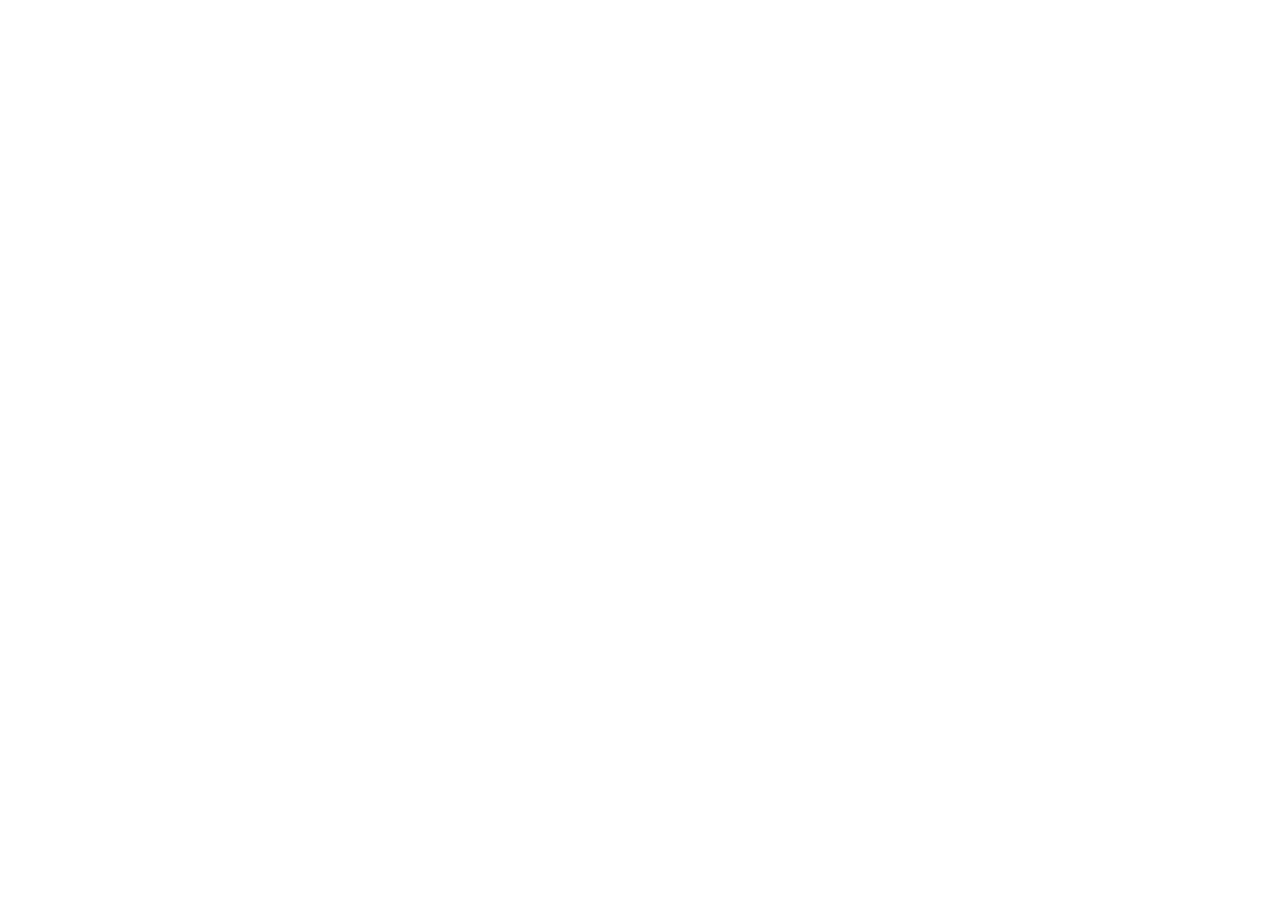
==== commit a15e944a: "Updates" ====
--- a/index.html
+++ b/index.html
@@ -2,11 +2,11 @@
 <html lang="en">
   <head>
     <meta charset="UTF-8" />
-    <link rel="icon" href="/scan.svg" className="text-white" />
+    <link rel="icon" href="/Skin-Lesion-Detection/scan.svg" className="text-white" />
     <meta name="viewport" content="width=device-width, initial-scale=1.0" />
     <title>DermAI</title>
-    <script type="module" crossorigin src="/assets/index-eKebyWhx.js"></script>
-    <link rel="stylesheet" crossorigin href="/assets/index-0vmcXvey.css">
+    <script type="module" crossorigin src="/Skin-Lesion-Detection/assets/index-BscOR6fQ.js"></script>
+    <link rel="stylesheet" crossorigin href="/Skin-Lesion-Detection/assets/index-0vmcXvey.css">
   </head>
   <body>
     <div id="root"></div>
